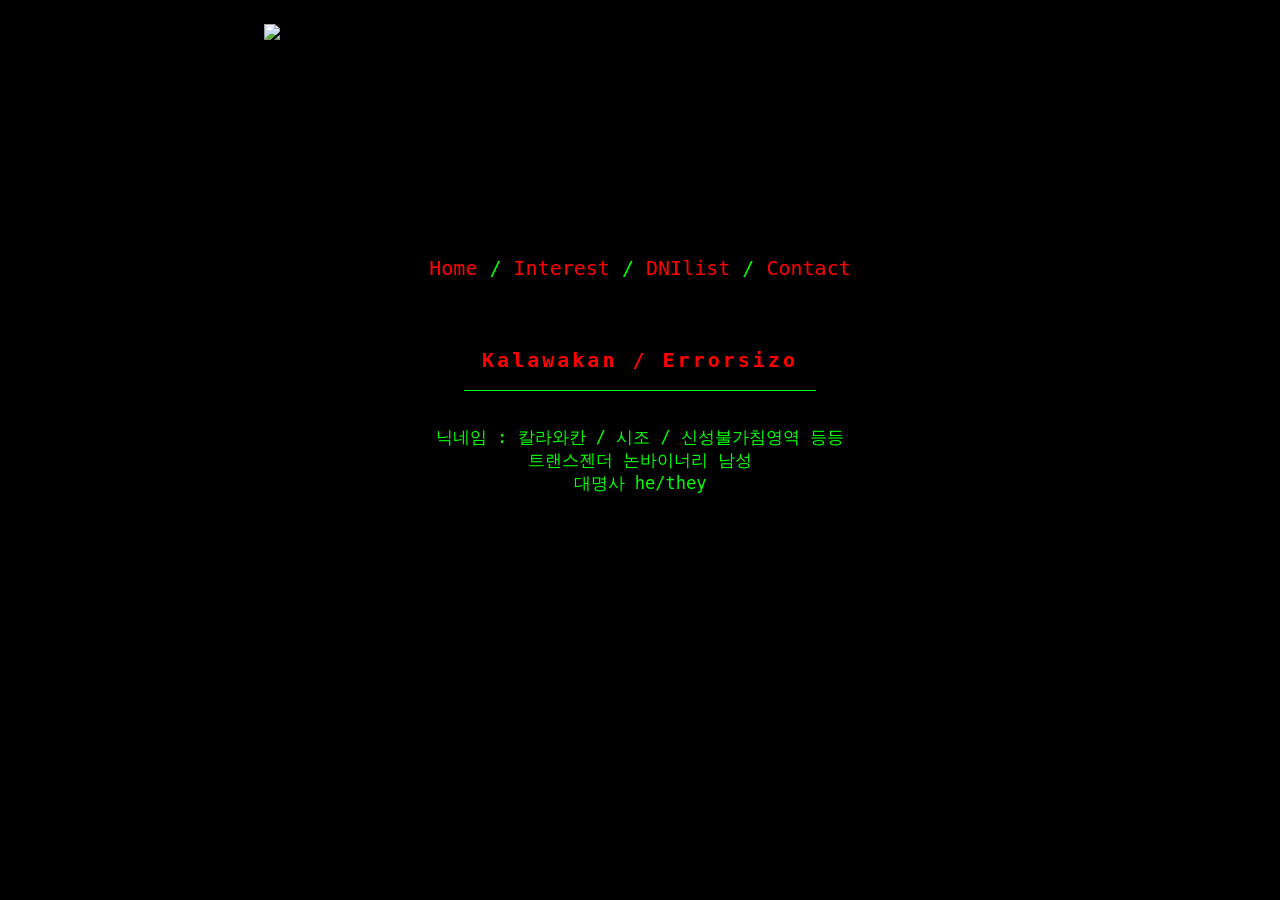
==== index.html @ c11962c3 "Update index.html" ====
<!DOCTYPE html>
<html>
<head>
	<link rel="icon" href="https://file.garden/Ze5oTzHwPg7iwG7n/WEBSITE/music.png">
	<title>(-(-_(-_-)_-)-)</title>
	<link rel="stylesheet" href="pfp.css"/>
	<meta name="viewport" content="width=device-width, initial-scale=0.1">
</head>
<body>
	<div class="wrapper">
		<div class="header">
			<a href="index.html" target="_self"><img src="https://teppyslayouts.neocities.org/03/header.gif" class="header-image"></a>
		</div>
			<div class="menu">
				<a href="index.html" target="_self">Home</a> / 
				<a href="Interest.html" target="_self">Interest</a> / 
				<a href="DNI.html" target="_self">DNIlist</a> / 
				<a href="Contact.html" target="_self">Contact</a>
			</div>
		<div class="main">
			<h1>Kalawakan / Errorsizo</h1>
      <p>닉네임 : 칼라와칸 / 시조 / 신성불가침영역 등등<br>트랜스젠더 논바이너리 남성<br>대명사 he/they</p>

</body>
</html>
---- pfp.css ----
@import url('https://cdn.jsdelivr.net/npm/galmuri@latest/dist/galmuri.css');

@font-face {
    font-family: 'Galmuri11';
    src: url('https://cdn.jsdelivr.net/gh/projectnoonnu/2506-1@1.0/Galmuri11-Bold.woff2') format('woff2');
    font-weight: 700;
    font-display: swap;
}

body, html {
	background: #000;
	color: lime;
	font-family: 'Galmuri11', monospace;
	font-size: 17px;
}

img {
	max-width: 100%;
}

.page {
	padding: 25px;
}

.header-image {
	height: 200px;
	margin: auto;
	display: block;
}

.wrapper {
	margin: auto;
	margin-top: 24px;
	width: 753px;
}

.menu {
  font-size: 20px;
	text-align: center;
	margin-bottom: 24px;
	margin-top: 24px;
  padding: 8px;
}

.menu a {
	color: red;
}

.main {
  text-align: center;
	height: 480px;
	width: 753px;
	background-image: url('bg.jpg');
	position: relative;
}

.main iframe {
  text-align: center;
	border: none;
	border: none;
	position: absolute;
	top: 35px;
	left: 7px;
	width: 739px;
	height: 439px;
}


h1 {
  font-size: 20px;
	border-bottom: 1px solid lime;
	display: inline-block;
	letter-spacing: 3px;
  padding: 18px;
  margin: 18px;
  color: red;
}

h2 {
  font-size: 20px;
	border-bottom: 1px solid lime;
	display: inline-block;
	letter-spacing: 3px;
  padding: 18px;
  margin: 18px;
  color: red;
}

a {
	color: red;
  text-decoration: none;
}
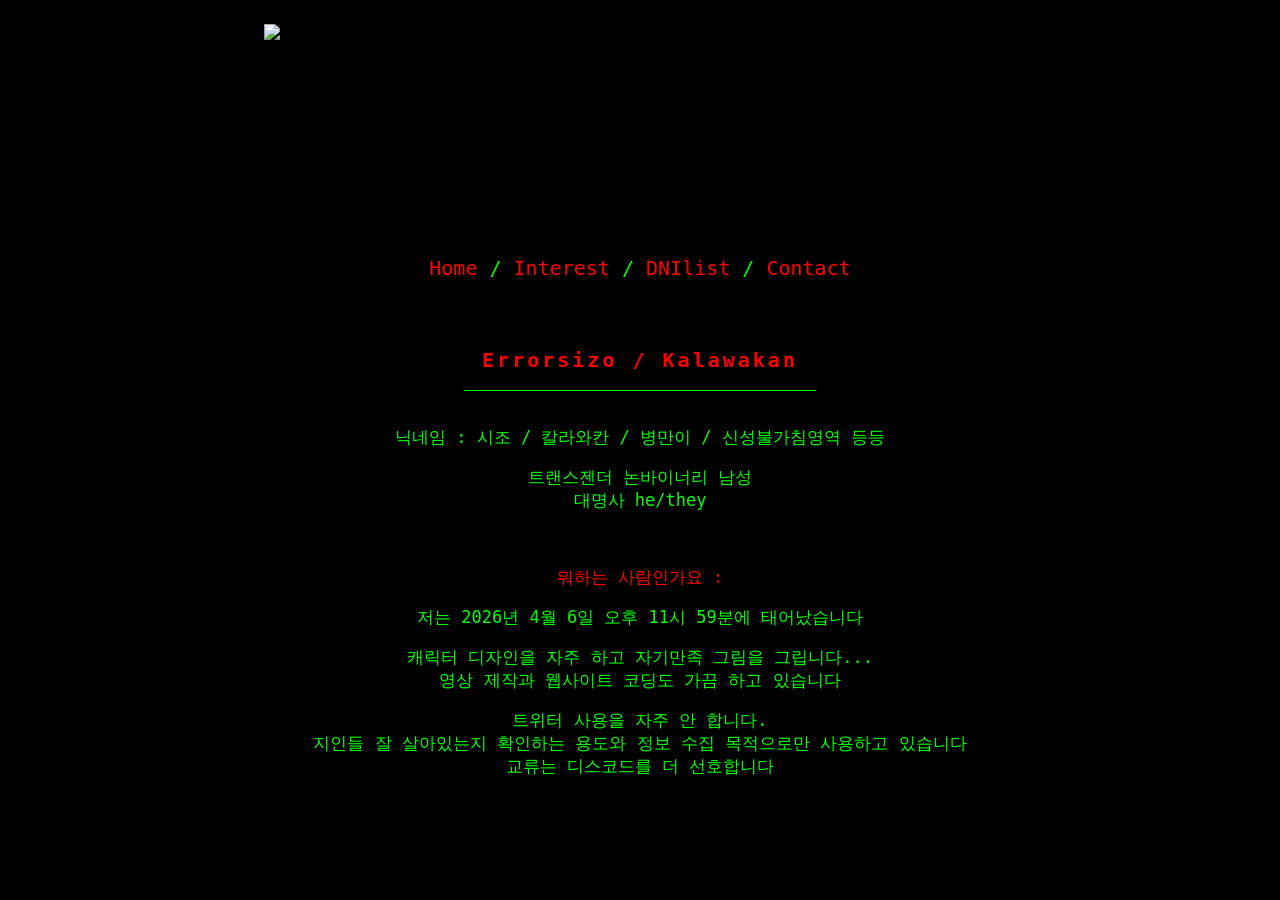
==== commit 6a1f1c79: "Update index.html" ====
--- a/index.html
+++ b/index.html
@@ -19,8 +19,15 @@
 				<a href="Contact.html" target="_self">Contact</a>
 			</div>
 		<div class="main">
-			<h1>Kalawakan / Errorsizo</h1>
-      <p>닉네임 : 칼라와칸 / 시조 / 신성불가침영역 등등<br>트랜스젠더 논바이너리 남성<br>대명사 he/they</p>
+			<h1>Errorsizo / Kalawakan</h1>
+      <p>닉네임 : 시조 / 칼라와칸 / 병만이 / 신성불가침영역 등등</p>
+<p>트랜스젠더 논바이너리 남성<br>대명사 he/they</p>
+<br><p style="color:red;">뭐하는 사람인가요 :</p>
+<p>저는 2026년 4월 6일 오후 11시 59분에 태어났습니다</p>
+캐릭터 디자인을 자주 하고 자기만족 그림을 그립니다...<br>
+영상 제작과 웹사이트 코딩도 가끔 하고 있습니다</p>
+<p>트위터 사용을 자주 안 합니다.<br>지인들 잘 살아있는지 확인하는 용도와 정보 수집 목적으로만 사용하고 있습니다<br>
+교류는 디스코드를 더 선호합니다
 
 </body>
 </html>
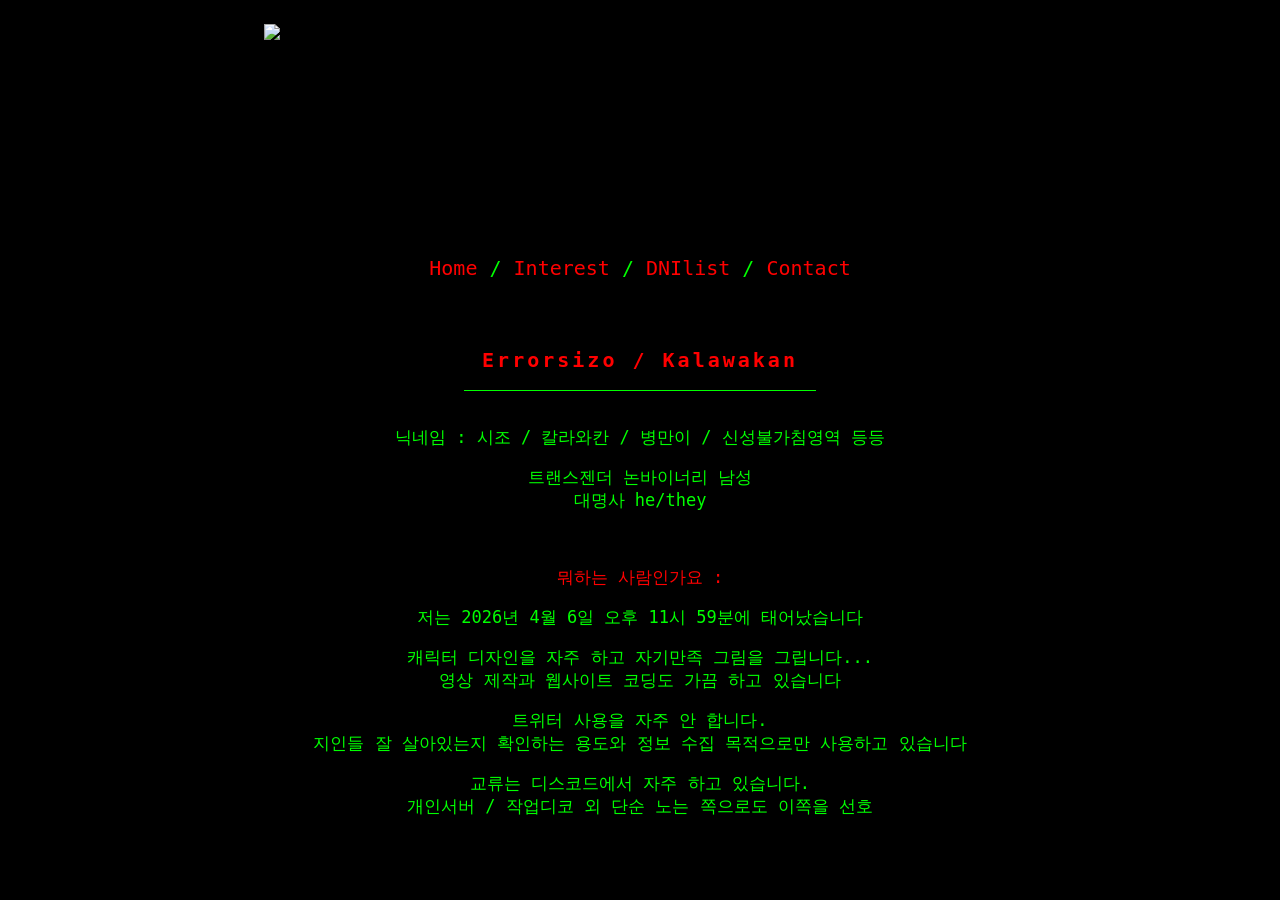
==== commit a1f90c64: "Update index.html" ====
--- a/index.html
+++ b/index.html
@@ -26,8 +26,7 @@
 <p>저는 2026년 4월 6일 오후 11시 59분에 태어났습니다</p>
 캐릭터 디자인을 자주 하고 자기만족 그림을 그립니다...<br>
 영상 제작과 웹사이트 코딩도 가끔 하고 있습니다</p>
-<p>트위터 사용을 자주 안 합니다.<br>지인들 잘 살아있는지 확인하는 용도와 정보 수집 목적으로만 사용하고 있습니다<br>
-교류는 디스코드를 더 선호합니다
-
+<p>트위터 사용을 자주 안 합니다.<br>지인들 잘 살아있는지 확인하는 용도와 정보 수집 목적으로만 사용하고 있습니다<br></p>
+<p>교류는 디스코드에서 자주 하고 있습니다.<br>개인서버 / 작업디코 외 단순 노는 쪽으로도 이쪽을 선호</p>
 </body>
 </html>
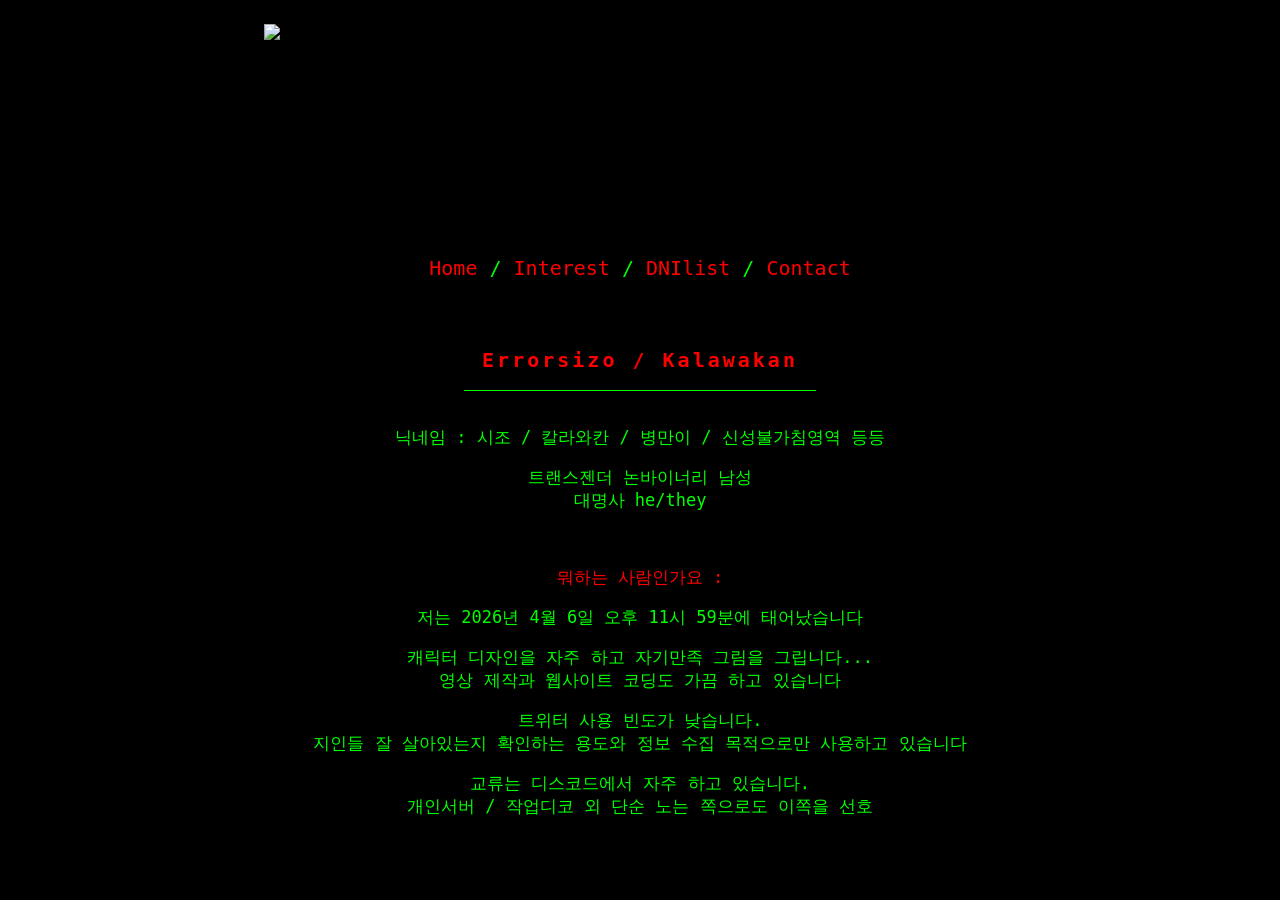
==== commit 678eef5a: "Update index.html" ====
--- a/index.html
+++ b/index.html
@@ -26,7 +26,7 @@
 <p>저는 2026년 4월 6일 오후 11시 59분에 태어났습니다</p>
 캐릭터 디자인을 자주 하고 자기만족 그림을 그립니다...<br>
 영상 제작과 웹사이트 코딩도 가끔 하고 있습니다</p>
-<p>트위터 사용을 자주 안 합니다.<br>지인들 잘 살아있는지 확인하는 용도와 정보 수집 목적으로만 사용하고 있습니다<br></p>
+<p>트위터 사용 빈도가 낮습니다.<br>지인들 잘 살아있는지 확인하는 용도와 정보 수집 목적으로만 사용하고 있습니다<br></p>
 <p>교류는 디스코드에서 자주 하고 있습니다.<br>개인서버 / 작업디코 외 단순 노는 쪽으로도 이쪽을 선호</p>
 </body>
 </html>
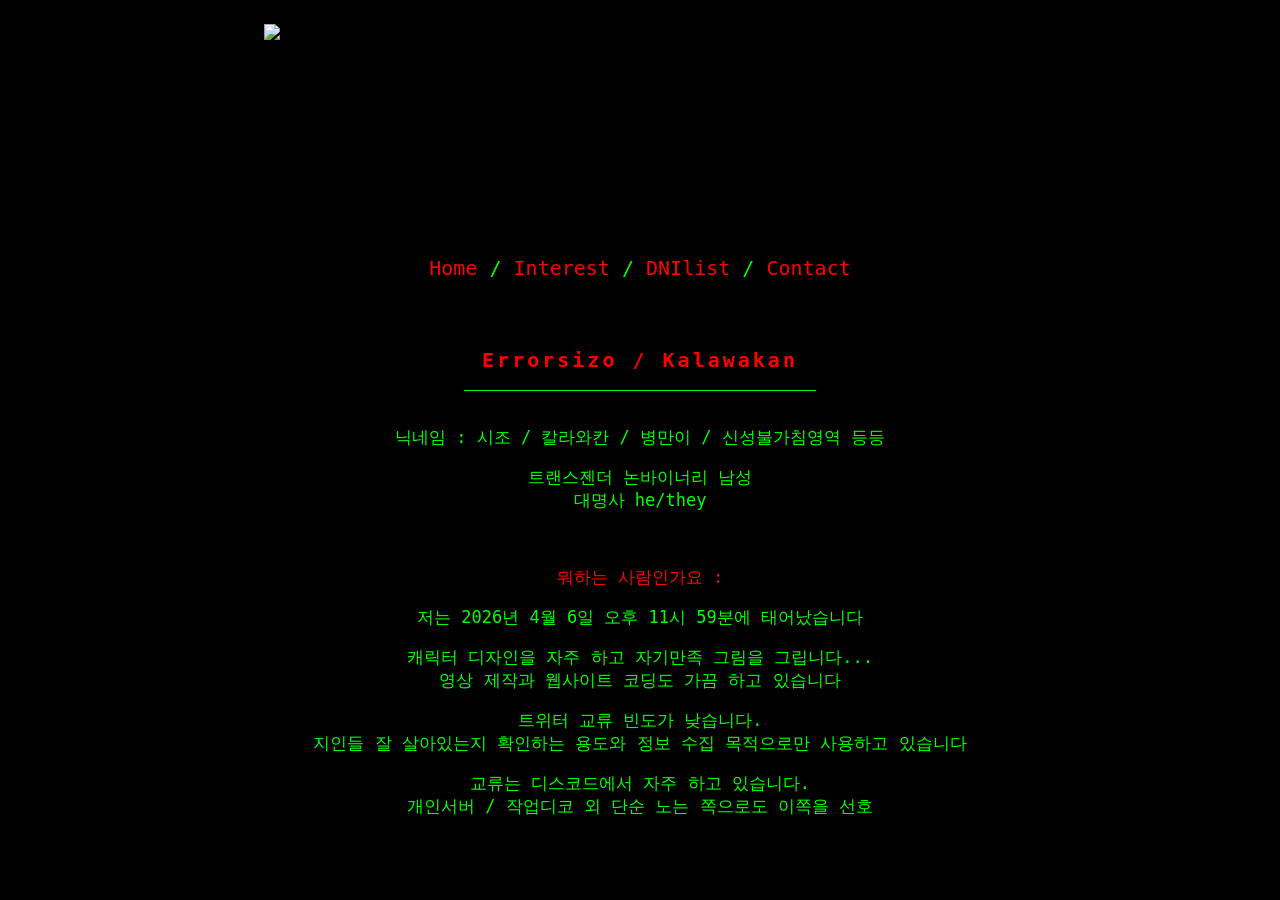
==== commit e5ca8b9e: "Update index.html" ====
--- a/index.html
+++ b/index.html
@@ -26,7 +26,7 @@
 <p>저는 2026년 4월 6일 오후 11시 59분에 태어났습니다</p>
 캐릭터 디자인을 자주 하고 자기만족 그림을 그립니다...<br>
 영상 제작과 웹사이트 코딩도 가끔 하고 있습니다</p>
-<p>트위터 사용 빈도가 낮습니다.<br>지인들 잘 살아있는지 확인하는 용도와 정보 수집 목적으로만 사용하고 있습니다<br></p>
+<p>트위터 교류 빈도가 낮습니다.<br>지인들 잘 살아있는지 확인하는 용도와 정보 수집 목적으로만 사용하고 있습니다<br></p>
 <p>교류는 디스코드에서 자주 하고 있습니다.<br>개인서버 / 작업디코 외 단순 노는 쪽으로도 이쪽을 선호</p>
 </body>
 </html>
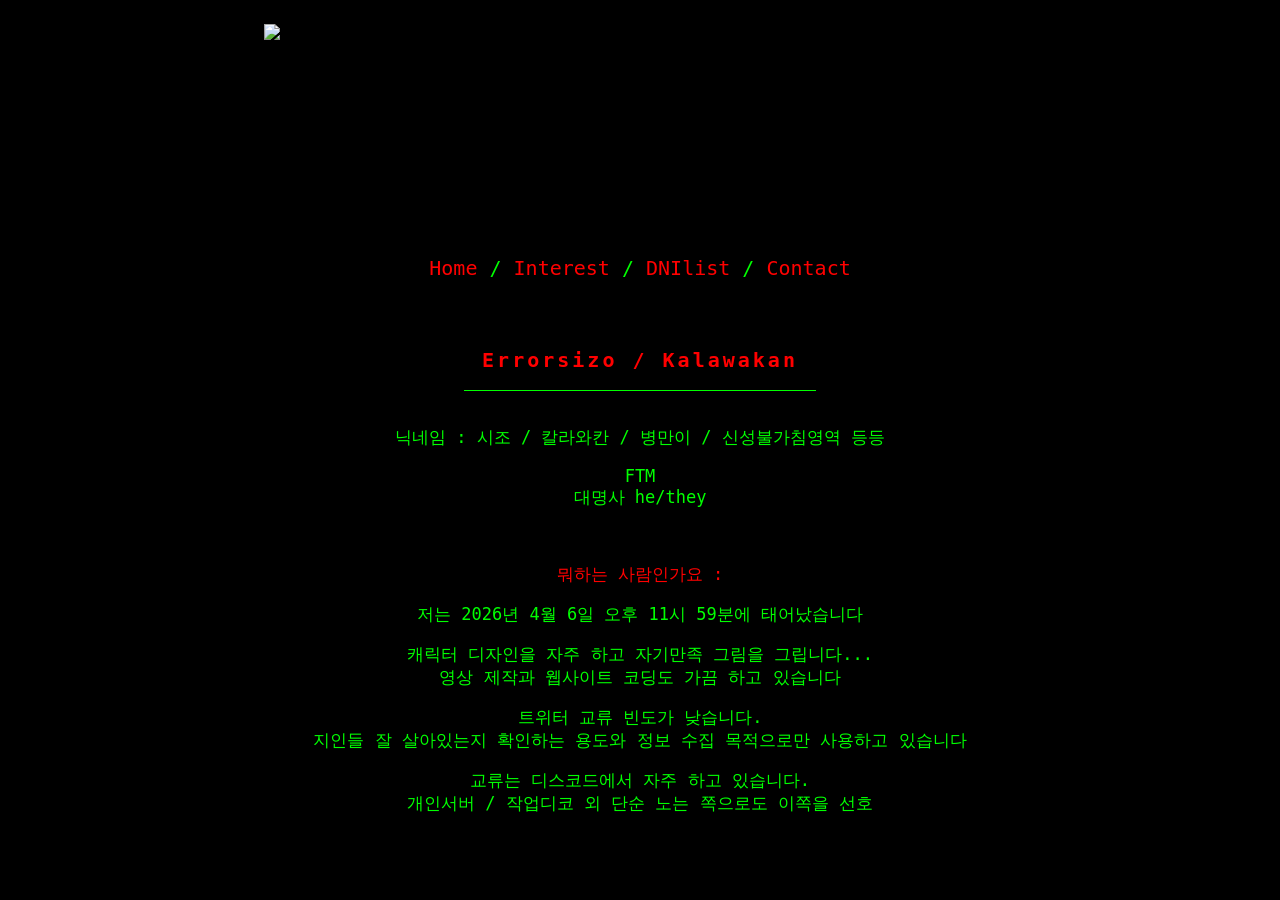
==== commit 761c44b9: "Update index.html" ====
--- a/index.html
+++ b/index.html
@@ -21,7 +21,7 @@
 		<div class="main">
 			<h1>Errorsizo / Kalawakan</h1>
       <p>닉네임 : 시조 / 칼라와칸 / 병만이 / 신성불가침영역 등등</p>
-<p>트랜스젠더 논바이너리 남성<br>대명사 he/they</p>
+<p>FTM<br>대명사 he/they</p>
 <br><p style="color:red;">뭐하는 사람인가요 :</p>
 <p>저는 2026년 4월 6일 오후 11시 59분에 태어났습니다</p>
 캐릭터 디자인을 자주 하고 자기만족 그림을 그립니다...<br>
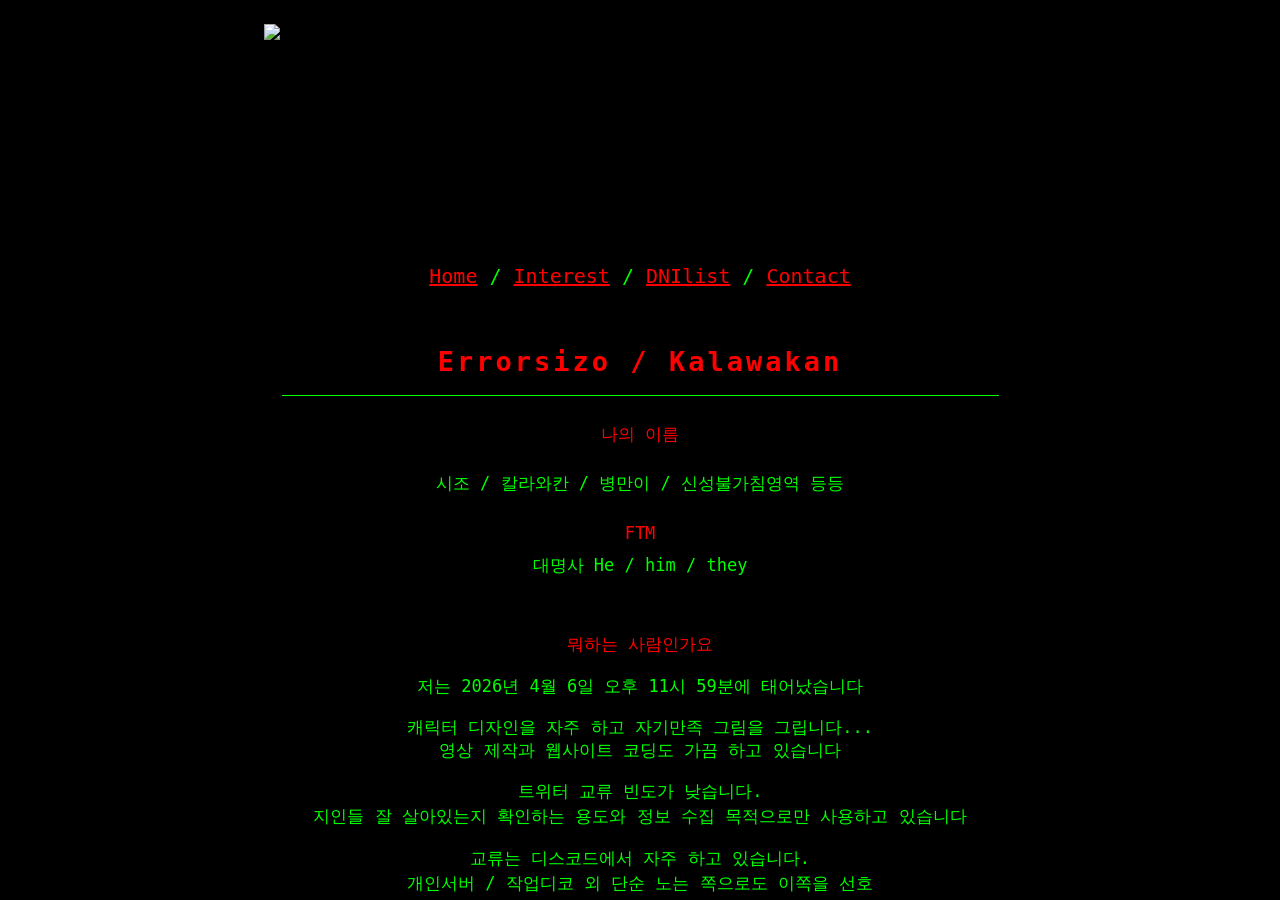
==== commit c91767cb: "Update personal information and formatting in index.html" ====
--- a/index.html
+++ b/index.html
@@ -20,9 +20,9 @@
 			</div>
 		<div class="main">
 			<h1>Errorsizo / Kalawakan</h1>
-      <p>닉네임 : 시조 / 칼라와칸 / 병만이 / 신성불가침영역 등등</p>
-<p>FTM<br>대명사 he/they</p>
-<br><p style="color:red;">뭐하는 사람인가요 :</p>
+      <p><a style="color:red;">나의 이름</a></p><p>시조 / 칼라와칸 / 병만이 / 신성불가침영역 등등</p>
+<p><a style="color:red;">FTM</a><br>대명사 He / him / they</p>
+<br><p style="color:red;">뭐하는 사람인가요</p>
 <p>저는 2026년 4월 6일 오후 11시 59분에 태어났습니다</p>
 캐릭터 디자인을 자주 하고 자기만족 그림을 그립니다...<br>
 영상 제작과 웹사이트 코딩도 가끔 하고 있습니다</p>
--- a/pfp.css
+++ b/pfp.css
@@ -67,9 +67,8 @@
 
 
 h1 {
-  font-size: 20px;
+  font-size: 27px;
 	border-bottom: 1px solid lime;
-	display: inline-block;
 	letter-spacing: 3px;
   padding: 18px;
   margin: 18px;
@@ -77,16 +76,35 @@
 }
 
 h2 {
-  font-size: 20px;
+  font-size: 22px;
 	border-bottom: 1px solid lime;
 	display: inline-block;
-	letter-spacing: 3px;
   padding: 18px;
-  margin: 18px;
   color: red;
+}
+
+h3 {
+  font-size: 19px;
+	border-bottom: 1px solid lime;
+	display: inline-block;
+  padding: 15px;
+  color: red;
+  margin-top: -3px;
 }
 
 a {
 	color: red;
-  text-decoration: none;
+  line-height: 40px;
 }
+
+p {
+    line-height: 25px;
+}
+
+.p1 {
+    margin-top: 25px;
+}
+
+.p2 {
+    margin-top: 50px;
+}
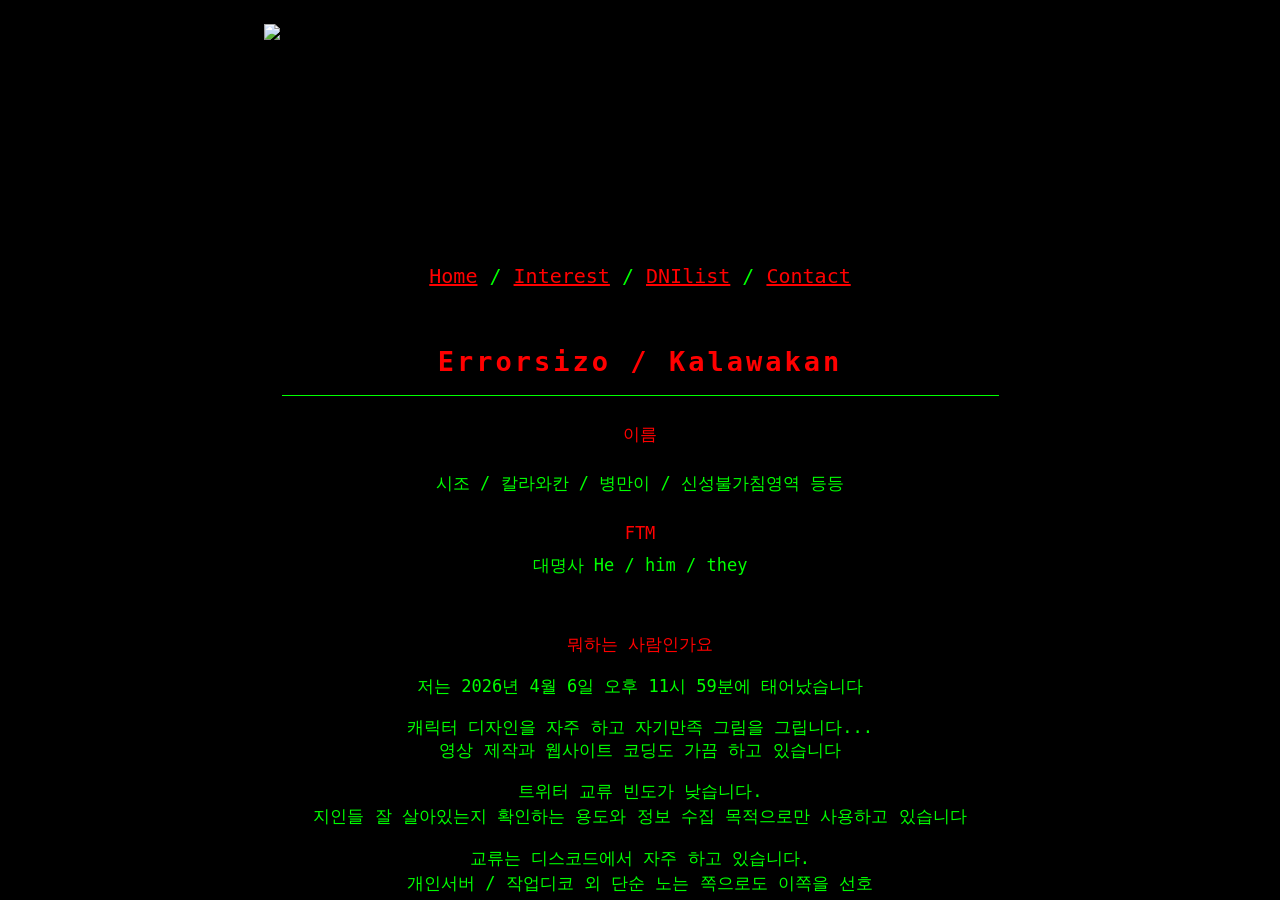
==== commit 1b55d020: "Update index.html" ====
--- a/index.html
+++ b/index.html
@@ -20,7 +20,7 @@
 			</div>
 		<div class="main">
 			<h1>Errorsizo / Kalawakan</h1>
-      <p><a style="color:red;">나의 이름</a></p><p>시조 / 칼라와칸 / 병만이 / 신성불가침영역 등등</p>
+      <p><a style="color:red;">이름</a></p><p>시조 / 칼라와칸 / 병만이 / 신성불가침영역 등등</p>
 <p><a style="color:red;">FTM</a><br>대명사 He / him / they</p>
 <br><p style="color:red;">뭐하는 사람인가요</p>
 <p>저는 2026년 4월 6일 오후 11시 59분에 태어났습니다</p>
